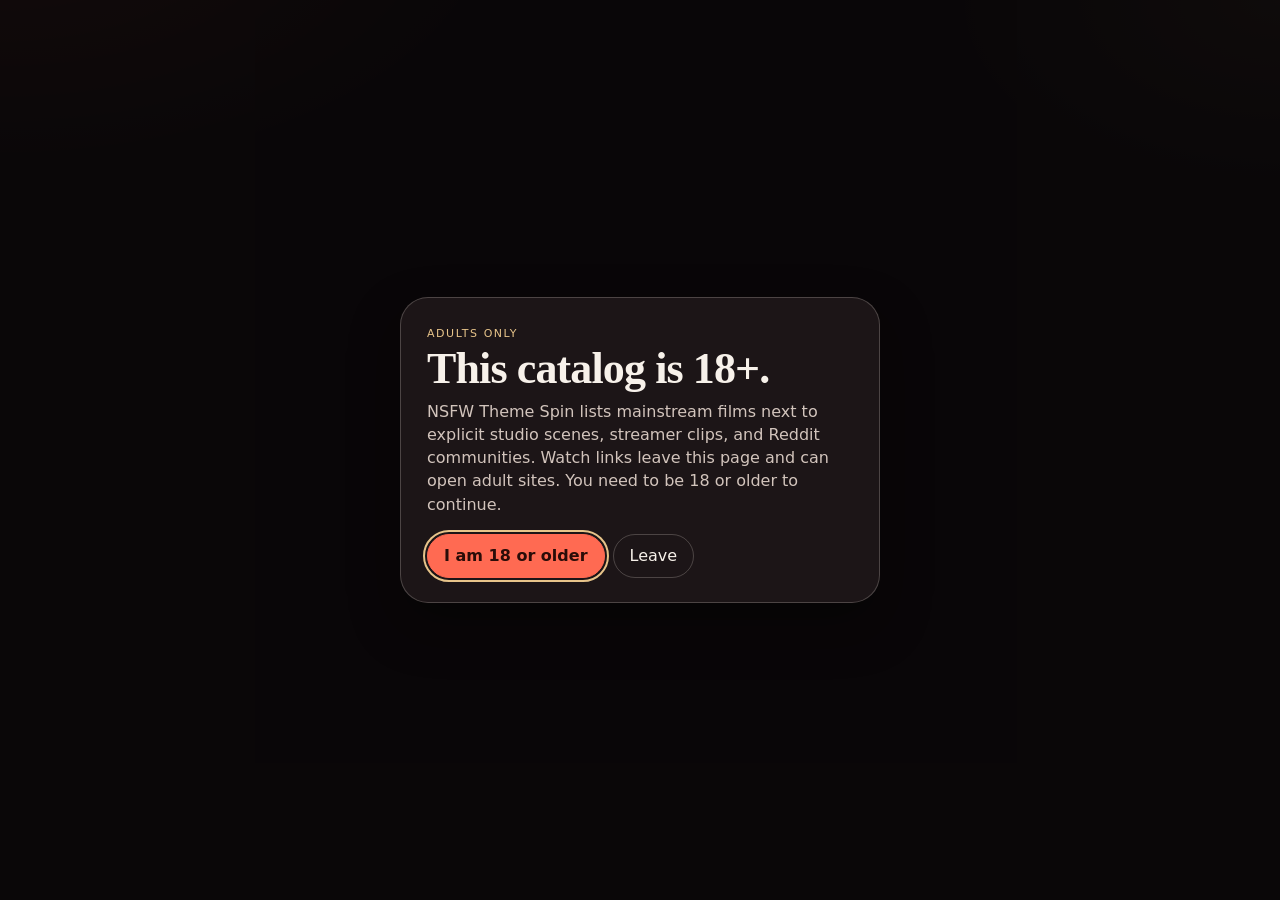
==== theme-spin/index.html @ bfd62aed "Add NSFW Theme Spin at /theme-spin/ for GitHub Pages. The packaged static app stays in its own folde" ====
<!DOCTYPE html>
<html lang="en">
<head>
  <meta charset="utf-8" />
  <meta name="viewport" content="width=device-width, initial-scale=1" />
  <title>NSFW Theme Spin</title>
  <meta name="description" content="Adult catalog picker. Spin a title or settle a dilemma across mainstream, studio, streamer, and Reddit lanes." />
  <meta name="theme-color" content="#110d0e" />
  <link rel="icon" href="favicon.svg" />
  <link rel="stylesheet" href="css/styles.css" />
</head>
<body>
  <a class="skip" href="#stage">Skip to the current pick</a>

  <div id="gate" class="gate" role="dialog" aria-modal="true" aria-labelledby="gate-title">
    <div id="gate-card" class="gate-card">
      <p class="eyebrow">Adults only</p>
      <h1 id="gate-title">This catalog is 18+.</h1>
      <p class="lede">NSFW Theme Spin lists mainstream films next to explicit studio scenes, streamer clips, and Reddit communities. Watch links leave this page and can open adult sites. You need to be 18 or older to continue.</p>
      <div class="gate-actions">
        <button id="age-accept" class="btn btn-primary" type="button">I am 18 or older</button>
        <button id="age-leave" class="btn btn-ghost" type="button">Leave</button>
      </div>
    </div>
    <div id="left-panel" class="left-panel" hidden>
      <p class="eyebrow">Closed</p>
      <h1>Come back when you are of age.</h1>
      <p class="lede">The catalog stays closed in this browser until you confirm you are 18 or older.</p>
      <button id="age-return" class="btn btn-primary" type="button">I am 18 or older</button>
    </div>
  </div>

  <div id="app" hidden>
    <header class="top">
      <div class="brand">
        <p class="eyebrow" id="eyebrow">Adult catalog · 18+</p>
        <h1>NSFW Theme Spin</h1>
      </div>
      <div class="top-actions">
        <button id="mode-spin" class="btn mode-btn" type="button" aria-pressed="true">Spin</button>
        <button id="mode-dilemma" class="btn mode-btn" type="button" aria-pressed="false">Dilemma</button>
        <a class="btn btn-ghost" href="#packs">Packs</a>
        <button id="clear-seen" class="btn btn-ghost" type="button">Clear seen</button>
        <span id="seen-count" class="seen-count"></span>
      </div>
    </header>

    <div class="layout">
      <aside id="filters" class="filters" aria-label="Filters"></aside>
      <div class="content">
        <p id="pool-line" class="pool-line" data-count="0"></p>
        <div id="banner"></div>
        <section id="stage" aria-live="polite"></section>
        <section id="shelf"></section>
        <section id="packs"></section>
      </div>
    </div>

    <footer class="site-footer">
      <p>Seen marks stay in this browser only. The catalog and mainstream posters are local files, so spin and filter work with no network. Watch links are the only outbound step. Keys: S spin, D dilemma, 1 and 2 to choose.</p>
    </footer>
  </div>

  <noscript>
    <p>NSFW Theme Spin needs JavaScript to read the local catalog. Enable JavaScript and open this file again.</p>
  </noscript>

  <script src="data/catalog.js"></script>
  <script src="js/logic.js"></script>
  <script src="js/app.js"></script>
</body>
</html>
---- theme-spin/css/styles.css ----
:root {
  color-scheme: dark;
  --bg: #110d0e;
  --bg-raised: #1c1517;
  --bg-sunken: #0c090a;
  --line: rgba(247, 236, 228, 0.12);
  --line-strong: rgba(247, 236, 228, 0.22);
  --text: #f7f1ea;
  --muted: #d2c4bc;
  --faint: #a8948c;
  --accent: #ff6a52;
  --accent-ink: #2a0c08;
  --gold: #e7c48a;
  --soft: #9dceb6;
  --shadow: 0 22px 50px rgba(0, 0, 0, 0.35);
  --serif: "Iowan Old Style", Palatino, "Palatino Linotype", "Book Antiqua", Georgia, serif;
  --sans: "Avenir Next", "Segoe UI", "Helvetica Neue", system-ui, sans-serif;
  --mono: ui-monospace, "SFMono-Regular", "Cascadia Code", Menlo, Consolas, monospace;
  --radius: 18px;
}

* { box-sizing: border-box; }

[hidden] { display: none !important; }

html { scroll-behavior: smooth; }

body {
  margin: 0;
  min-height: 100vh;
  background:
    radial-gradient(900px 480px at 0% -10%, rgba(255, 106, 82, 0.18), transparent 55%),
    radial-gradient(700px 420px at 100% 0%, rgba(231, 196, 138, 0.1), transparent 46%),
    var(--bg);
  color: var(--text);
  font-family: var(--sans);
  font-size: 16px;
  line-height: 1.45;
}

button, input { font: inherit; color: inherit; }

button {
  cursor: pointer;
  background: none;
  border: 0;
  padding: 0;
  text-align: left;
}

a { color: var(--gold); }

:focus-visible {
  outline: 2px solid var(--gold);
  outline-offset: 2px;
}

.skip {
  position: absolute;
  left: 12px;
  top: -40px;
  background: var(--gold);
  color: #1a100c;
  padding: 8px 12px;
  border-radius: 8px;
  z-index: 30;
}

.skip:focus { top: 12px; }

.gate {
  position: fixed;
  inset: 0;
  z-index: 20;
  display: grid;
  place-items: center;
  padding: 24px;
  background: rgba(8, 6, 7, 0.78);
}

.gate-card, .left-panel {
  width: min(480px, 100%);
  background: var(--bg-raised);
  border: 1px solid var(--line-strong);
  border-radius: 28px;
  padding: 28px 26px 24px;
  box-shadow: var(--shadow);
}

.eyebrow, .kicker {
  margin: 0 0 6px;
  letter-spacing: 0.14em;
  text-transform: uppercase;
  font-size: 11px;
  color: var(--gold);
}

h1, h2, h3 { font-family: var(--serif); font-weight: 600; letter-spacing: -0.02em; }

.gate-card h1, .left-panel h1 {
  margin: 0 0 10px;
  font-size: clamp(32px, 6vw, 44px);
  line-height: 0.95;
}

.lede { margin: 0 0 18px; color: var(--muted); }

.gate-actions, .actions, .top-actions {
  display: flex;
  flex-wrap: wrap;
  gap: 8px;
  align-items: center;
}

.btn {
  border-radius: 999px;
  border: 1px solid var(--line-strong);
  background: transparent;
  color: var(--text);
  min-height: 44px;
  padding: 0 16px;
}

.btn-primary {
  background: var(--accent);
  border-color: var(--accent);
  color: var(--accent-ink);
  font-weight: 700;
}

.btn-ghost:hover, .btn:hover { border-color: var(--gold); }

.btn:disabled { opacity: 0.45; cursor: not-allowed; }

.top {
  display: flex;
  flex-wrap: wrap;
  justify-content: space-between;
  gap: 16px 24px;
  align-items: flex-end;
  padding: 22px 22px 8px;
  max-width: 1180px;
  margin: 0 auto;
}

.brand h1 {
  margin: 0;
  font-size: clamp(36px, 5vw, 56px);
  line-height: 0.9;
}

.mode-btn[aria-pressed="true"] {
  background: var(--text);
  color: #1a100c;
  border-color: var(--text);
  font-weight: 700;
}

.seen-count {
  color: var(--faint);
  font-size: 13px;
  font-variant-numeric: tabular-nums;
}

.layout {
  max-width: 1180px;
  margin: 0 auto;
  padding: 12px 22px 48px;
  display: grid;
  grid-template-columns: 280px minmax(0, 1fr);
  gap: 22px;
  align-items: start;
}

.filters {
  position: sticky;
  top: 12px;
  max-height: calc(100vh - 24px);
  overflow: auto;
  padding: 14px;
  border: 1px solid var(--line);
  border-radius: var(--radius);
  background: rgba(28, 21, 23, 0.92);
}

.filters h2 {
  margin: 0 0 12px;
  font-size: 22px;
}

.field { margin: 0 0 14px; }

.field-label {
  display: flex;
  justify-content: space-between;
  gap: 8px;
  margin-bottom: 6px;
  color: var(--muted);
  font-size: 13px;
}

.hint { margin: 6px 0 0; color: var(--faint); font-size: 12px; }

.chip-row, .theme-grid { display: flex; flex-wrap: wrap; gap: 6px; }

.chip, .theme-chip {
  border: 1px solid var(--line);
  background: var(--bg-sunken);
  border-radius: 999px;
  min-height: 36px;
  padding: 6px 10px;
  color: var(--muted);
}

.chip[aria-pressed="true"], .theme-chip[aria-pressed="true"] {
  border-color: var(--accent);
  background: rgba(255, 106, 82, 0.16);
  color: var(--text);
}

.chip .count {
  margin-left: 6px;
  color: var(--faint);
  font-variant-numeric: tabular-nums;
}

.theme-chip {
  display: flex;
  flex-direction: column;
  align-items: flex-start;
  border-radius: 14px;
  min-height: 48px;
  text-align: left;
}

.theme-key {
  color: var(--faint);
  font-family: var(--mono);
  font-size: 11px;
}

.search, .score {
  width: 100%;
  background: var(--bg-sunken);
  border: 1px solid var(--line);
  border-radius: 12px;
  min-height: 44px;
  padding: 0 12px;
}

.score { padding: 0; accent-color: var(--accent); }

.check-row {
  display: flex;
  align-items: center;
  gap: 8px;
  color: var(--muted);
  min-height: 44px;
}

.pool-line {
  margin: 0 0 12px;
  color: var(--muted);
}

.content { min-width: 0; display: flex; flex-direction: column; gap: 18px; }

.banner, .stage-card, .pick-card, .pack-card, .mini-card {
  background: var(--bg-raised);
  border: 1px solid var(--line);
  border-radius: var(--radius);
}

.banner {
  padding: 12px 14px;
  color: var(--muted);
}

.banner strong { color: var(--text); }

.stage-card, .pick-card { padding: 14px; }

.feature {
  display: grid;
  grid-template-columns: 180px minmax(0, 1fr);
  gap: 18px;
  align-items: start;
}

.poster {
  position: relative;
  aspect-ratio: 2 / 3;
  border-radius: 14px;
  overflow: hidden;
  background: #24181b;
  box-shadow: var(--shadow);
}

.poster img {
  width: 100%;
  height: 100%;
  object-fit: cover;
  display: block;
}

.poster.is-placeholder {
  display: grid;
  place-items: stretch;
  background:
    radial-gradient(80% 60% at 20% 0%, rgba(255, 106, 82, 0.35), transparent 60%),
    linear-gradient(165deg, #3a2428, #140e10 70%);
}

.poster.lane-studio.is-placeholder { background: linear-gradient(165deg, #5a2430, #140e10 72%); }
.poster.lane-streamer.is-placeholder { background: linear-gradient(165deg, #243e4a, #120e12 72%); }
.poster.lane-reddit.is-placeholder { background: linear-gradient(165deg, #4a301c, #140e10 72%); }
.poster.lane-mainstream.is-placeholder { background: linear-gradient(165deg, #4a3a22, #140e10 72%); }

.ph {
  display: flex;
  flex-direction: column;
  justify-content: flex-end;
  gap: 6px;
  height: 100%;
  padding: 12px;
}

.ph-lane, .ph-letter { letter-spacing: 0.12em; text-transform: uppercase; font-size: 11px; color: var(--gold); }

.ph-letter {
  font-family: var(--serif);
  font-size: 64px;
  line-height: 0.8;
  letter-spacing: 0;
  color: var(--text);
}

.ph-name { font-size: 14px; }

.seen-flag {
  position: absolute;
  top: 8px;
  left: 8px;
  background: rgba(12, 9, 10, 0.82);
  border: 1px solid var(--gold);
  color: var(--gold);
  border-radius: 999px;
  padding: 2px 8px;
  font-size: 11px;
  letter-spacing: 0.08em;
  text-transform: uppercase;
}

.score-pill {
  position: absolute;
  top: 8px;
  right: 8px;
  background: rgba(12, 9, 10, 0.82);
  border-radius: 999px;
  padding: 2px 8px;
  font-variant-numeric: tabular-nums;
  font-size: 12px;
}

.title {
  margin: 0;
  font-size: clamp(28px, 4vw, 42px);
  line-height: 1;
  overflow-wrap: anywhere;
}

.meta, .why { color: var(--muted); }

.why { margin: 8px 0 0; }

.tag-row { display: flex; flex-wrap: wrap; gap: 6px; margin-top: 10px; }

.tag {
  border: 1px solid var(--line);
  border-radius: 999px;
  padding: 3px 8px;
  font-size: 12px;
  color: var(--muted);
}

.tag.heat-soft { color: var(--soft); border-color: rgba(157, 206, 182, 0.4); }
.tag.heat-suggestive { color: var(--gold); border-color: rgba(231, 196, 138, 0.45); }
.tag.heat-explicit { color: #ffb0a4; border-color: rgba(255, 106, 82, 0.5); }

.genres { display: flex; flex-direction: column; gap: 8px; margin-top: 12px; }

.genre-top {
  display: flex;
  justify-content: space-between;
  font-size: 13px;
  color: var(--muted);
}

.genre-bar {
  height: 6px;
  border-radius: 99px;
  background: #2a2224;
  overflow: hidden;
}

.genre-bar span {
  display: block;
  height: 100%;
  background: linear-gradient(90deg, var(--gold), var(--accent));
}

.links { display: flex; flex-direction: column; gap: 8px; margin-top: 14px; }

.watch-link {
  display: flex;
  justify-content: space-between;
  gap: 12px;
  align-items: center;
  text-decoration: none;
  color: var(--text);
  background: var(--bg-sunken);
  border: 1px solid var(--line);
  border-radius: 12px;
  min-height: 44px;
  padding: 8px 12px;
  text-align: left;
  width: 100%;
  min-width: 0;
}

.watch-label { min-width: 0; overflow-wrap: anywhere; }

.pick-card, .stage-card, .mini-card, .pack-card { min-width: 0; }

.watch-link:hover { border-color: var(--accent); }

.watch-host { color: var(--gold); font-size: 12px; }

.actions { margin-top: 14px; }

.versus {
  display: grid;
  grid-template-columns: minmax(0, 1fr) auto minmax(0, 1fr);
  gap: 12px;
  align-items: stretch;
}

.vs {
  align-self: center;
  width: 44px;
  height: 44px;
  display: grid;
  place-items: center;
  border-radius: 50%;
  border: 1px solid var(--line-strong);
  color: var(--gold);
  font-family: var(--serif);
}

.pick-card .poster { width: min(100%, 180px); }

.shelf-head, .section-head {
  display: flex;
  justify-content: space-between;
  gap: 12px;
  align-items: baseline;
  margin-bottom: 10px;
}

.shelf-head h2, .section-head h2 { margin: 0; font-size: 28px; }

.shelf-grid, .pack-grid {
  display: grid;
  grid-template-columns: repeat(auto-fill, minmax(148px, 1fr));
  gap: 10px;
}

.pack-grid { grid-template-columns: repeat(auto-fill, minmax(230px, 1fr)); }

.mini-card, .pack-card {
  padding: 8px;
  text-align: left;
  width: 100%;
  color: inherit;
}

.mini-card.is-on, .pack-card[aria-pressed="true"] { border-color: var(--accent); }

.mini-name, .pack-title {
  display: block;
  margin: 8px 0 0;
  font-family: var(--serif);
  font-size: 18px;
  line-height: 1.2;
}

.mini-meta, .pack-meta, .sibling-note, .pack-blurb {
  margin: 4px 0 0;
  color: var(--faint);
  font-size: 13px;
}

.pack-blurb {
  color: var(--muted);
  display: -webkit-box;
  -webkit-line-clamp: 3;
  -webkit-box-orient: vertical;
  overflow: hidden;
}

.empty {
  padding: 18px;
  border: 1px dashed var(--line-strong);
  border-radius: var(--radius);
  color: var(--muted);
}

.site-footer {
  max-width: 1180px;
  margin: 0 auto;
  padding: 0 22px 32px;
  color: var(--faint);
  font-size: 13px;
}

.is-spinning .poster img { transform: scale(1.03); filter: saturate(0.85); }

@media (prefers-reduced-motion: reduce) {
  html { scroll-behavior: auto; }
  .is-spinning .poster img { transform: none; filter: none; }
}

@media (max-width: 900px) {
  .layout { grid-template-columns: 1fr; }
  .filters { position: static; max-height: none; }
  .feature, .versus { grid-template-columns: 1fr; }
  .vs { justify-self: center; }
  .top, .layout, .site-footer { padding-left: 16px; padding-right: 16px; }
}
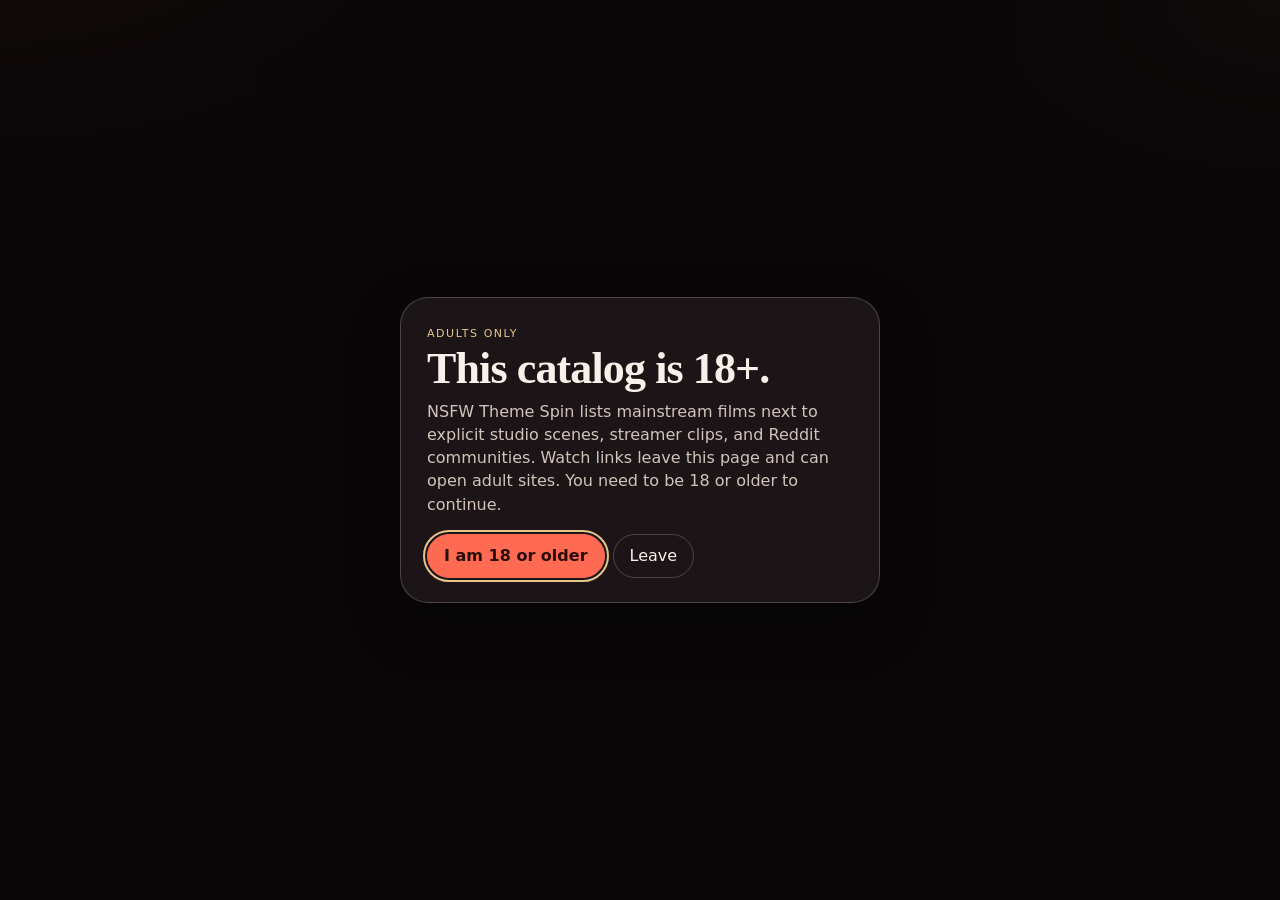
==== commit fb5dc3e8: "Add a catalog mode switch to NSFW Theme Spin. Looking for pins Reddit, Movies, Studio, Streamer, or " ====
--- a/theme-spin/index.html
+++ b/theme-spin/index.html
@@ -4,7 +4,7 @@
   <meta charset="utf-8" />
   <meta name="viewport" content="width=device-width, initial-scale=1" />
   <title>NSFW Theme Spin</title>
-  <meta name="description" content="Adult catalog picker. Spin a title or settle a dilemma across mainstream, studio, streamer, and Reddit lanes." />
+  <meta name="description" content="Adult catalog picker. Choose Reddit, Movies, Studio, Streamer, or Everything, then spin a title or settle a dilemma." />
   <meta name="theme-color" content="#110d0e" />
   <link rel="icon" href="favicon.svg" />
   <link rel="stylesheet" href="css/styles.css" />
@@ -30,7 +30,25 @@
     </div>
   </div>
 
+  <div id="mood" class="gate mood" role="dialog" aria-modal="true" aria-labelledby="mood-title" hidden>
+    <div class="gate-card mood-card">
+      <p class="eyebrow">Catalog</p>
+      <h2 id="mood-title">What are you in the mood for?</h2>
+      <p id="mood-lede" class="lede">Pick a pool. Looking for, at the top, switches it later. Spin and Dilemma still draw titles.</p>
+      <div id="mood-options" class="mood-options" role="radiogroup" aria-label="Catalog"></div>
+      <button id="mood-keep" class="btn btn-ghost mood-keep" type="button" hidden>Keep current</button>
+    </div>
+  </div>
+
   <div id="app" hidden>
+    <div class="catalog-bar" id="catalog-bar">
+      <div class="catalog-bar-inner">
+        <p class="catalog-kicker" id="catalog-kicker">Looking for</p>
+        <div id="catalog-modes" class="catalog-modes" role="radiogroup" aria-labelledby="catalog-kicker"></div>
+        <button id="change-mode" class="btn btn-ghost catalog-change" type="button">Change mode</button>
+      </div>
+      <p id="catalog-status" class="catalog-status" aria-live="polite"></p>
+    </div>
     <header class="top">
       <div class="brand">
         <p class="eyebrow" id="eyebrow">Adult catalog · 18+</p>
@@ -57,7 +75,7 @@
     </div>
 
     <footer class="site-footer">
-      <p>Seen marks stay in this browser only. The catalog and mainstream posters are local files, so spin and filter work with no network. Watch links are the only outbound step. Keys: S spin, D dilemma, 1 and 2 to choose.</p>
+      <p>Looking for, pinned at the top, limits the catalog to Reddit, Movies, Studio, Streamer, or Everything. Seen marks stay in this browser only. The catalog and mainstream posters are local files, so spin and filter work with no network. Watch links are the only outbound step. Keys: S spin, D dilemma, 1 and 2 to choose.</p>
     </footer>
   </div>
 
--- a/theme-spin/css/styles.css
+++ b/theme-spin/css/styles.css
@@ -97,7 +97,7 @@
 
 h1, h2, h3 { font-family: var(--serif); font-weight: 600; letter-spacing: -0.02em; }
 
-.gate-card h1, .left-panel h1 {
+.gate-card h1, .gate-card h2, .left-panel h1 {
   margin: 0 0 10px;
   font-size: clamp(32px, 6vw, 44px);
   line-height: 0.95;
@@ -131,6 +131,110 @@
 .btn-ghost:hover, .btn:hover { border-color: var(--gold); }
 
 .btn:disabled { opacity: 0.45; cursor: not-allowed; }
+
+.catalog-bar {
+  position: sticky;
+  top: 0;
+  z-index: 12;
+  background: rgba(17, 13, 14, 0.94);
+  border-bottom: 1px solid var(--line);
+  backdrop-filter: blur(12px);
+}
+
+.catalog-bar-inner {
+  max-width: 1180px;
+  margin: 0 auto;
+  padding: 10px 22px 0;
+  display: flex;
+  flex-wrap: wrap;
+  align-items: center;
+  gap: 8px 12px;
+}
+
+.catalog-kicker {
+  margin: 0;
+  letter-spacing: 0.14em;
+  text-transform: uppercase;
+  font-size: 11px;
+  color: var(--gold);
+}
+
+.catalog-modes {
+  display: flex;
+  flex-wrap: wrap;
+  gap: 4px;
+  flex: 1 1 280px;
+  min-width: 0;
+  padding: 3px;
+  border: 1px solid var(--line-strong);
+  border-radius: 999px;
+  background: var(--bg-sunken);
+}
+
+.catalog-chip {
+  border: 0;
+  background: transparent;
+  border-radius: 999px;
+  min-height: 44px;
+  padding: 6px 12px;
+  color: var(--muted);
+  text-align: center;
+}
+
+.catalog-chip[aria-checked="true"] {
+  background: var(--accent);
+  color: var(--accent-ink);
+  font-weight: 700;
+}
+
+.catalog-chip .count {
+  margin-left: 6px;
+  font-variant-numeric: tabular-nums;
+}
+
+.catalog-status {
+  max-width: 1180px;
+  margin: 0 auto;
+  padding: 6px 22px 8px;
+  color: var(--faint);
+  font-size: 12px;
+}
+
+.catalog-change { margin-left: auto; }
+
+.mood { z-index: 24; background: rgba(8, 6, 7, 0.94); }
+
+.mood-card { width: min(520px, 100%); }
+
+.mood-options { display: flex; flex-direction: column; gap: 8px; }
+
+.mood-option {
+  display: flex;
+  flex-direction: column;
+  align-items: flex-start;
+  gap: 2px;
+  width: 100%;
+  min-height: 56px;
+  padding: 10px 14px;
+  border-radius: 16px;
+  border: 1px solid var(--line-strong);
+  background: var(--bg-sunken);
+  text-align: left;
+  color: var(--text);
+}
+
+.mood-option[aria-checked="true"] {
+  border-color: var(--accent);
+  background: rgba(255, 106, 82, 0.16);
+}
+
+.mood-name { font-weight: 700; }
+
+.mood-detail { color: var(--faint); font-size: 13px; }
+
+.mood-keep { margin-top: 12px; }
+
+body.mood-open { overflow: hidden; }
 
 .top {
   display: flex;
@@ -174,8 +278,8 @@
 
 .filters {
   position: sticky;
-  top: 12px;
-  max-height: calc(100vh - 24px);
+  top: calc(var(--catalog-offset, 72px) + 12px);
+  max-height: calc(100vh - var(--catalog-offset, 72px) - 24px);
   overflow: auto;
   padding: 14px;
   border: 1px solid var(--line);
@@ -217,6 +321,20 @@
   background: rgba(255, 106, 82, 0.16);
   color: var(--text);
 }
+
+.chip:disabled { opacity: 0.45; cursor: not-allowed; }
+
+.theme-chip.is-empty { opacity: 0.55; }
+
+.theme-chip.is-empty[aria-pressed="true"] { opacity: 1; }
+
+.theme-count {
+  color: var(--faint);
+  font-variant-numeric: tabular-nums;
+  font-size: 11px;
+}
+
+.lane-lock-note { color: var(--gold); }
 
 .chip .count {
   margin-left: 6px;
@@ -486,6 +604,17 @@
 
 .mini-card.is-on, .pack-card[aria-pressed="true"] { border-color: var(--accent); }
 
+.pack-card.is-empty {
+  border-style: dashed;
+  background: transparent;
+}
+
+.pack-empty {
+  margin: 8px 0 0;
+  color: var(--gold);
+  font-size: 13px;
+}
+
 .mini-name, .pack-title {
   display: block;
   margin: 8px 0 0;
@@ -536,4 +665,7 @@
   .feature, .versus { grid-template-columns: 1fr; }
   .vs { justify-self: center; }
   .top, .layout, .site-footer { padding-left: 16px; padding-right: 16px; }
-}
+  .catalog-bar-inner, .catalog-status { padding-left: 16px; padding-right: 16px; }
+  .catalog-change { margin-left: 0; }
+  .catalog-modes { border-radius: 18px; }
+}
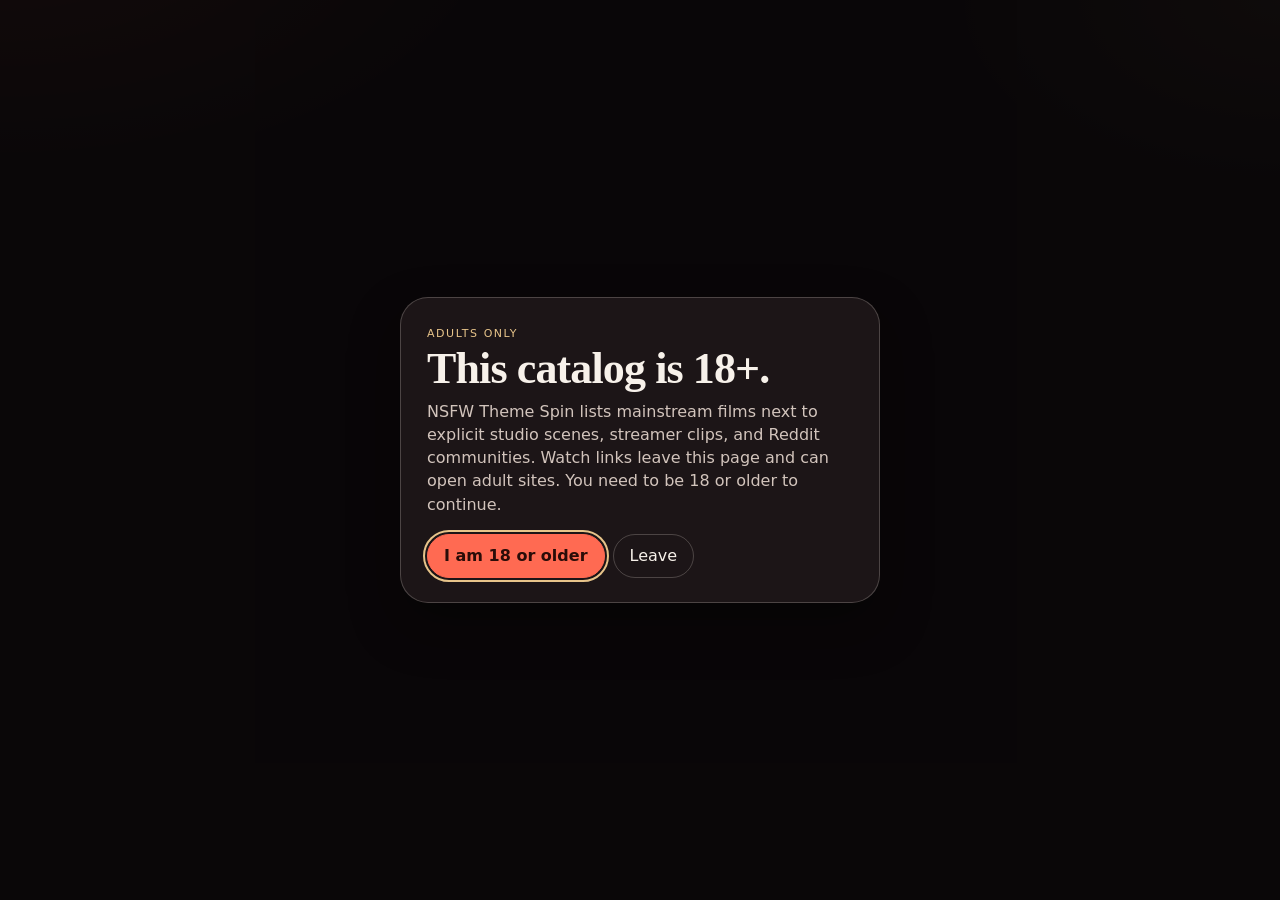
==== commit cf30e138: "Add Birthday Night as a third Theme Spin mode. Night draws one title from Soft, Camp, Thriller, Show" ====
--- a/theme-spin/index.html
+++ b/theme-spin/index.html
@@ -4,7 +4,7 @@
   <meta charset="utf-8" />
   <meta name="viewport" content="width=device-width, initial-scale=1" />
   <title>NSFW Theme Spin</title>
-  <meta name="description" content="Adult catalog picker. Choose Reddit, Movies, Studio, Streamer, or Everything, then spin a title or settle a dilemma." />
+  <meta name="description" content="Adult catalog picker. Choose Reddit, Movies, Studio, Streamer, or Everything, then spin a title, settle a dilemma, or run Birthday Night packs." />
   <meta name="theme-color" content="#110d0e" />
   <link rel="icon" href="favicon.svg" />
   <link rel="stylesheet" href="css/styles.css" />
@@ -57,6 +57,7 @@
       <div class="top-actions">
         <button id="mode-spin" class="btn mode-btn" type="button" aria-pressed="true">Spin</button>
         <button id="mode-dilemma" class="btn mode-btn" type="button" aria-pressed="false">Dilemma</button>
+        <button id="mode-night" class="btn mode-btn" type="button" aria-pressed="false" title="Birthday Night">Night</button>
         <a class="btn btn-ghost" href="#packs">Packs</a>
         <button id="clear-seen" class="btn btn-ghost" type="button">Clear seen</button>
         <span id="seen-count" class="seen-count"></span>
@@ -68,6 +69,7 @@
       <div class="content">
         <p id="pool-line" class="pool-line" data-count="0"></p>
         <div id="banner"></div>
+        <section id="night-stage" class="night-stage" hidden aria-live="polite" aria-label="Birthday Night"></section>
         <section id="stage" aria-live="polite"></section>
         <section id="shelf"></section>
         <section id="packs"></section>
@@ -75,7 +77,7 @@
     </div>
 
     <footer class="site-footer">
-      <p>Looking for, pinned at the top, limits the catalog to Reddit, Movies, Studio, Streamer, or Everything. Seen marks stay in this browser only. The catalog and mainstream posters are local files, so spin and filter work with no network. Watch links are the only outbound step. Keys: S spin, D dilemma, 1 and 2 to choose.</p>
+      <p>Looking for, pinned at the top, limits Spin and Dilemma to Reddit, Movies, Studio, Streamer, or Everything. Night packs use their own lists and still follow the heat ceiling and Hide seen. Seen marks stay in this browser only. The catalog and mainstream posters are local files, so spin and filter work with no network. Watch links are the only outbound step. Keys: S spin, D dilemma, N night, 1 and 2 to choose.</p>
     </footer>
   </div>
 
--- a/theme-spin/css/styles.css
+++ b/theme-spin/css/styles.css
@@ -659,6 +659,68 @@
   .is-spinning .poster img { transform: none; filter: none; }
 }
 
+.night-stage {
+  display: flex;
+  flex-direction: column;
+  gap: 14px;
+  scroll-margin-top: calc(var(--catalog-offset, 72px) + 12px);
+}
+
+.night-intro h2 { margin: 0 0 6px; font-size: clamp(28px, 4vw, 36px); }
+
+.night-intro p { margin: 0; }
+
+.night-pack.is-empty { opacity: 0.55; }
+
+.night-actions { margin-top: 0; }
+
+.tonight {
+  border: 1px solid var(--line);
+  border-radius: var(--radius);
+  padding: 12px;
+  background: rgba(28, 21, 23, 0.72);
+}
+
+.tonight-list { display: flex; flex-direction: column; gap: 6px; }
+
+.tonight-item {
+  display: flex;
+  justify-content: space-between;
+  align-items: center;
+  gap: 12px;
+  width: 100%;
+  border: 1px solid var(--line);
+  border-radius: 12px;
+  padding: 8px 12px;
+  min-height: 44px;
+  background: var(--bg-sunken);
+  color: inherit;
+}
+
+.tonight-item.is-on { border-color: var(--accent); }
+
+.tonight-pack {
+  color: var(--gold);
+  letter-spacing: 0.08em;
+  text-transform: uppercase;
+  font-size: 11px;
+}
+
+.tonight-title { font-family: var(--serif); text-align: right; }
+
+.night-copy-fallback {
+  width: 100%;
+  margin-top: 8px;
+  min-height: 96px;
+  background: var(--bg-sunken);
+  border: 1px solid var(--line);
+  border-radius: 12px;
+  padding: 10px 12px;
+  color: var(--text);
+  font-family: var(--mono);
+  font-size: 13px;
+}
+
 @media (max-width: 900px) {
   .layout { grid-template-columns: 1fr; }
   .filters { position: static; max-height: none; }
